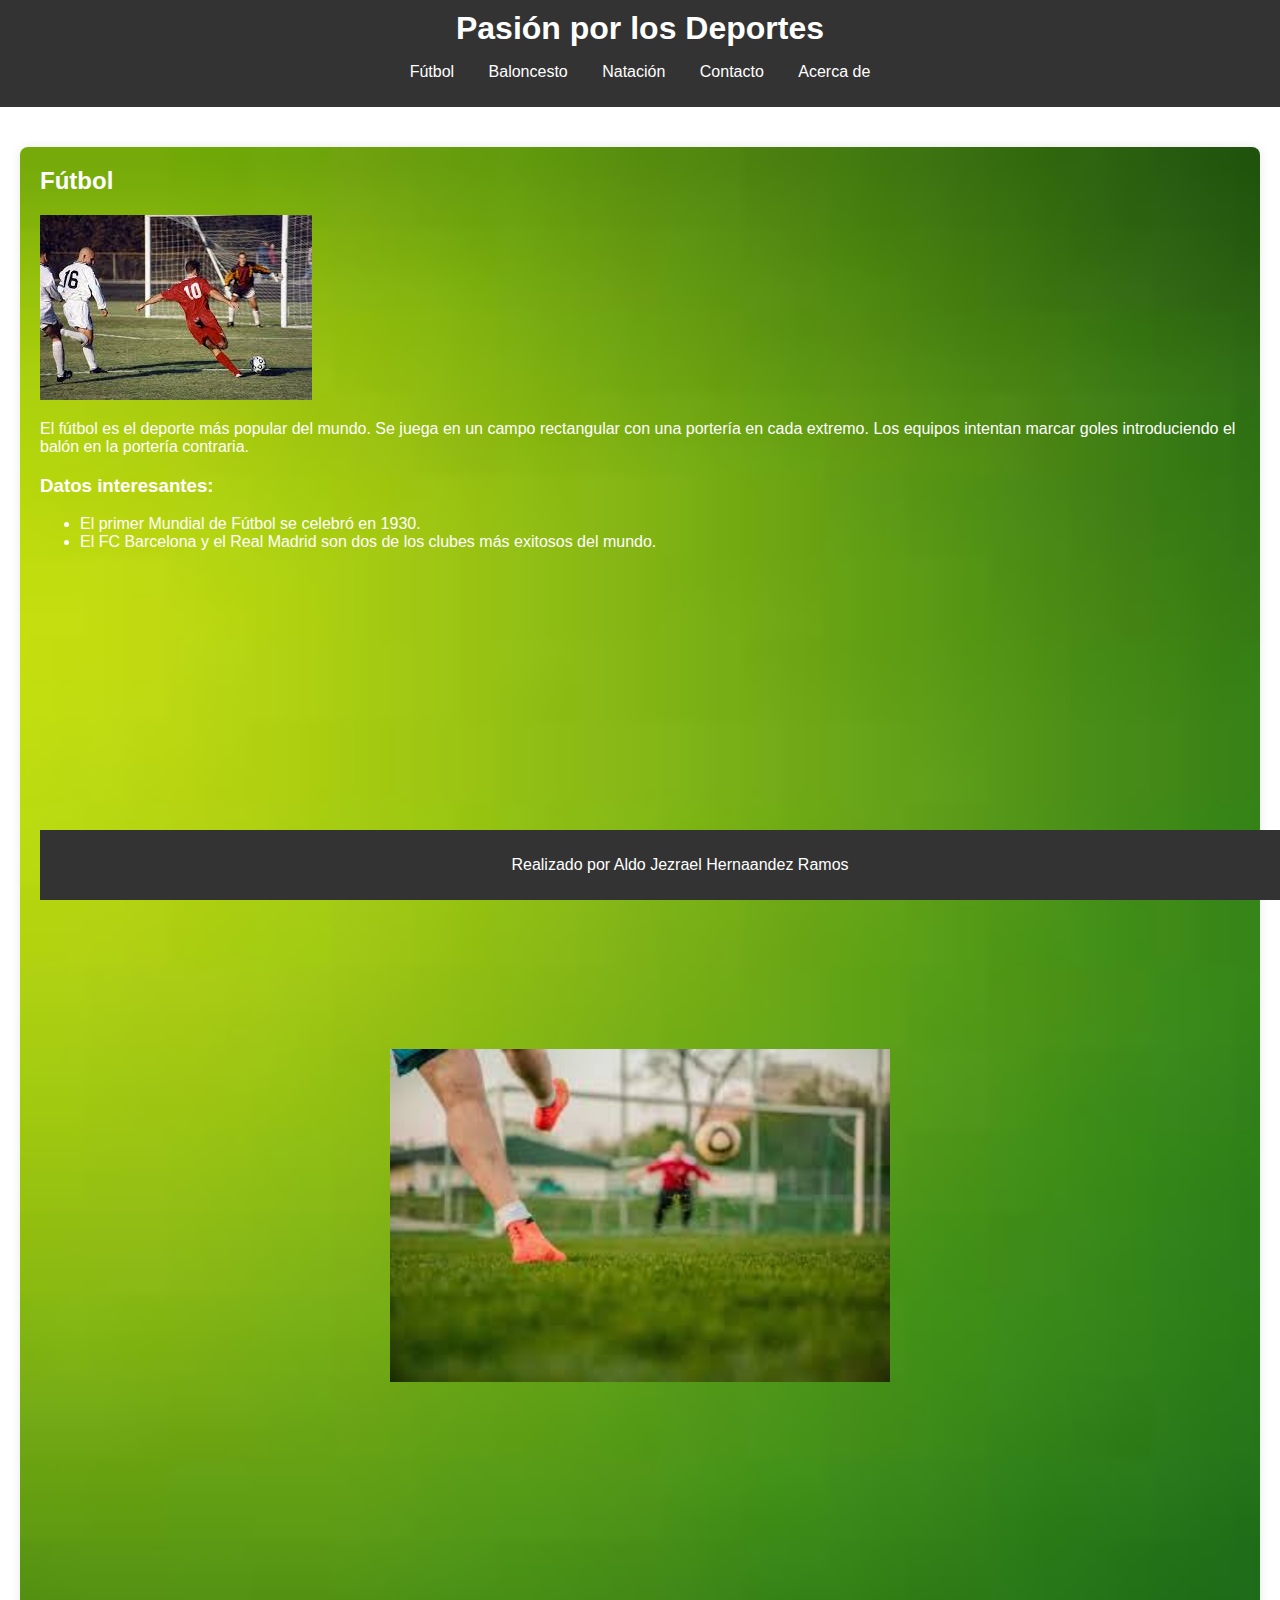
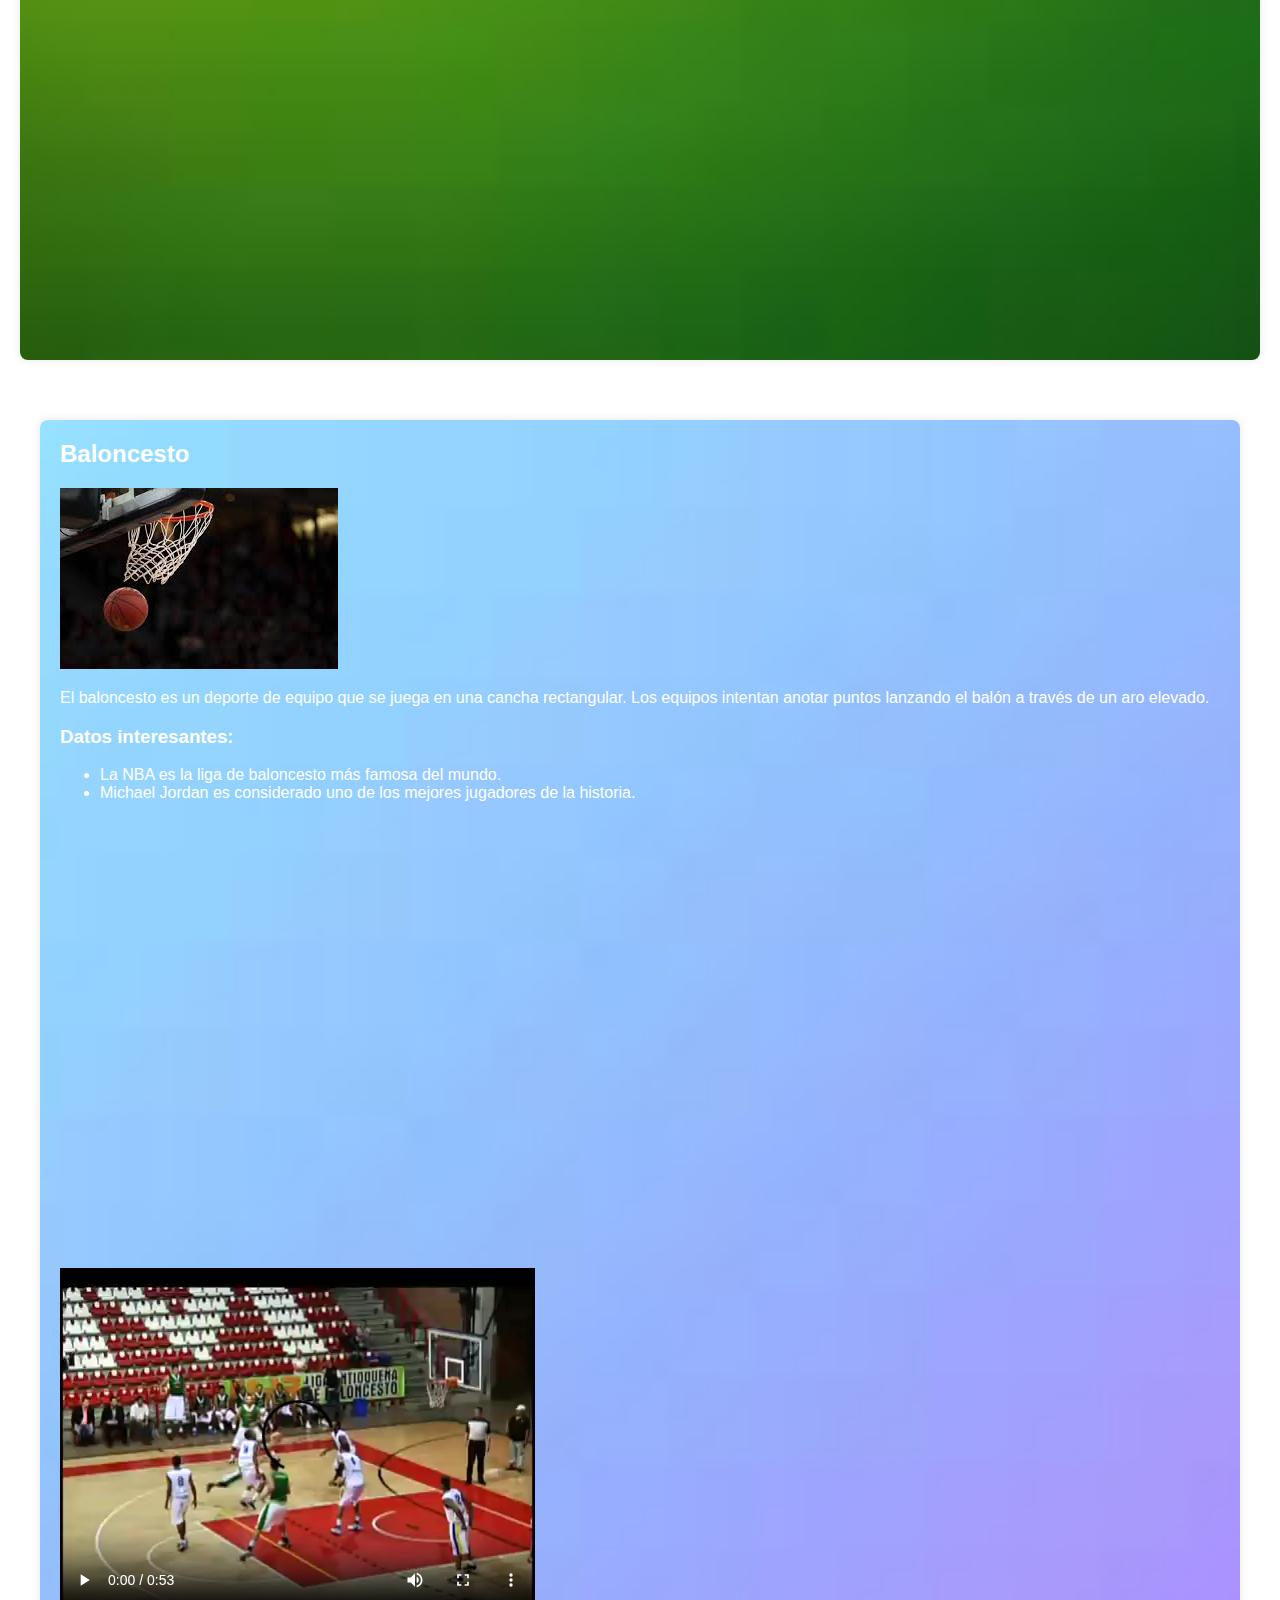
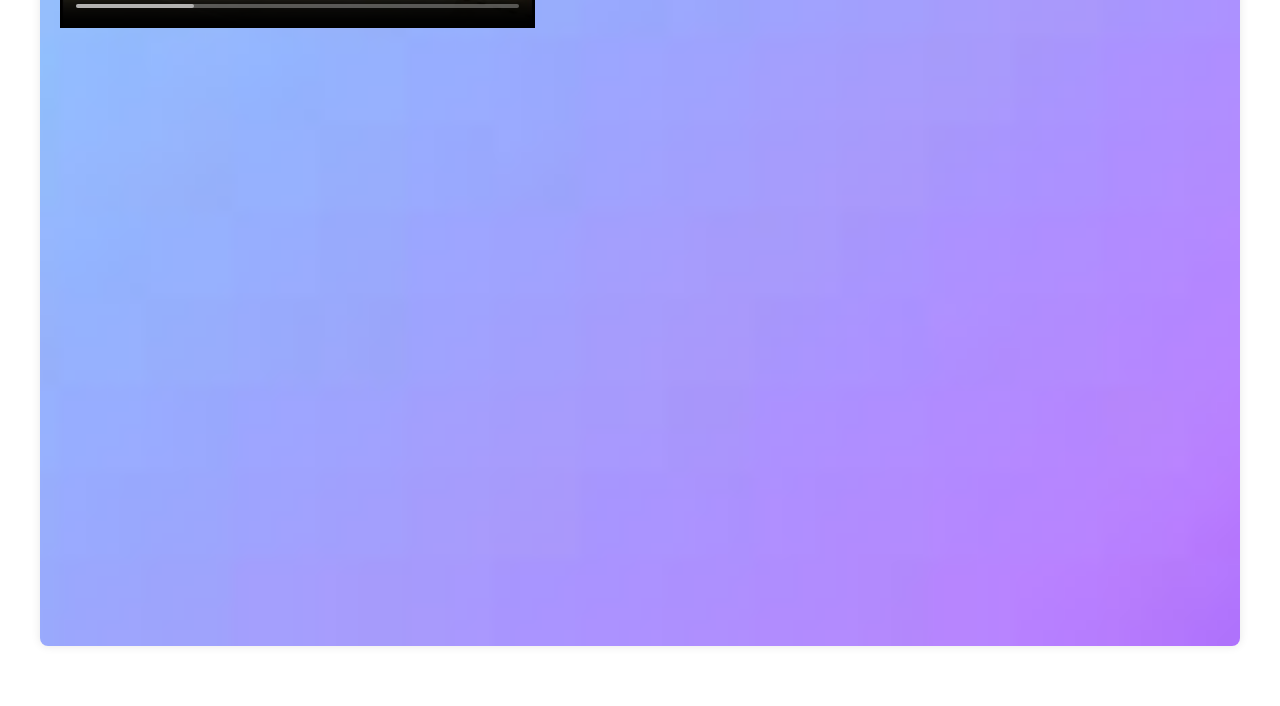
==== index.html @ 8bfe2578 "calculator" ====
<!DOCTYPE html>
<html lang="en">
<head>
    <meta charset="UTF-8">
    <meta name="viewport" content="width=device-width, initial-scale=1.0">
    
    
    <title>Document</title>
    <link rel="stylesheet" href="styles.css">
</head>
<body>
    
    <header>
        <h1>Pasión por los Deportes</h1>
        <nav>
            <ul>
                <li><a href="#futbol">Fútbol</a></li>
                <li><a href="#baloncesto">Baloncesto</a></li>
                
                <li><a href="#natacion">Natación</a></li>
                <li><a href="#contacto">Contacto</a></li>
                <li><a href="acerca.html">Acerca de</a></li>
                
            </ul>
        </nav>
    </header>
   
    

   

    <main>
        <section id="futbol">
            <h2>Fútbol</h2>
            <img src="/imagenes/futbol.jpg" alt="Jugadores de fútbol">
            <p>El fútbol es el deporte más popular del mundo. Se juega en un campo rectangular con una portería en cada extremo. Los equipos intentan marcar goles introduciendo el balón en la portería contraria.</p>
            <h3>Datos interesantes:</h3>
            <ul>
                <li>El primer Mundial de Fútbol se celebró en 1930.</li>
                <li>El FC Barcelona y el Real Madrid son dos de los clubes más exitosos del mundo.</li>
            <div class="container">
                <aside>
                    <h2>sabias que...</h2>
                    <p>Cuando el árbitro indica el inicio de un partido, cada uno de los dos equipos que se enfrentan tiene 11 jugadores en el campo.</p>
                    </aside>    
            </ul>
            <div class="slider-frame">
                <ul>
                    <li><img src="imafutbol/slider1.jpeg" alt=""></li>
                    <li><img src="imafutbol/slider2.jpeg" alt=""></li>
                    <li><img src="imafutbol/slider3.jpeg" alt=""></li>
                    <li><img src="imafutbol/slider4.jpeg" alt=""></li>
                  
                </ul>
            </div>
            
            <div class="container">
                <aside>
                    <h2>sabias que...</h2>
                    <p>El campo de juego. ¿Cuáles son las medidas oficiales de una cancha de fútbol? Debe tener forma rectangular, siendo su largo entre 90 y 120 metros (100 y 110 metros para partidos internacionales), y su ancho entre 45 y 90 metros (64 y 75 metros para partidos internacionales).</p>
                </aside> 
        </section>
      
        
        <main>
        <section id="baloncesto">
            <h2>Baloncesto</h2>
            <img src="/imagenes/baloncesto.jpg" alt="Partido de baloncesto">
            <p>El baloncesto es un deporte de equipo que se juega en una cancha rectangular. Los equipos intentan anotar puntos lanzando el balón a través de un aro elevado.</p>
            <h3>Datos interesantes:</h3>
            <ul>
                <li>La NBA es la liga de baloncesto más famosa del mundo.</li>
                <li>Michael Jordan es considerado uno de los mejores jugadores de la historia.</li>

                <div class="container">
                    <aside>
                        <h2>sabias que...</h2>
                        <p>La superficie de juego para la práctica del "deporte ráfaga" es un rectángulo de 28 metros de longitud por 15 metros de ancho.</p>
                    </aside>
                    
            </ul>
            <video controls>
                <source src="imbasquetboll/Juegos perfectos en el baloncesto profesional.mp4" type="video/mp4">
               
            </video>
            
            <div class="container">
                <aside>
                    <h2>Sabias que...</h2>
                    <p>Se juega con dos equipos de cinco personas, durante 4 períodos o cuartos de 10 minutos (FIBA) 4 o 12 (NBA) minutos cada uno. Al finalizar el segundo cuarto, se realiza un descanso, normalmente de 15 a 20 minutos según la reglamentación propia del campeonato al cual el partido pertenezca.</p>
                </aside>    
        </section>
        
   
        
 
    <footer>
        <p>Realizado por Aldo Jezrael Hernaandez Ramos</p>
    </footer>
</body>
</html>
---- styles.css ----
body {
    font-family: Arial, sans-serif;
    margin: 0;
    padding: 0;
    background-color: #f4f4f4;
}

header {
    background-color: #333;
    color: #fff;
    padding: 10px 0;
    text-align: center;
}

header h1 {
    margin: 0;
}

nav ul {
    list-style-type: none;
    padding: 0;
}

nav ul li {
    display: inline;
    margin: 0 15px;
}

nav ul li a {
    color: #fff;
    text-decoration: none;
}

main {
    padding: 20px;
}

section {
    background-color: #fff;
    margin: 20px 0;
    padding: 20px;
    border-radius: 8px;
    box-shadow: 0 0 10px rgba(0, 0, 0, 0.1);
}

section h2 {
    margin-top: 0;
}

section img {
    max-width: 100%;
    height: auto;
    display: block;
    margin-bottom: 20px;
}

footer {
    background-color: #333;
    color: #fff;
    text-align: center;
    padding: 10px 0;
    position: fixed;
    bottom: 0;
    width: 100%;
}
section#futbol {
    background: url('imagenes/futbol-bg.jpg') no-repeat center center;
    background-size: cover;
    color: #fff;
}

section#baloncesto {
    background: url('imagenes/baloncesto-bg.jpg') no-repeat center center;
    background-size: cover;
    color: #fff;
}



section#natacion {
    background: url('imagenes/natacion-bg.jpg') no-repeat center center;
    background-size: cover;
    color: #fff;
}
.container {
    display: flex;
    flex-direction: row;
    margin-top: 10px;
}
aside {
    width: 200px;
    padding: 20px;
    background-color: hsla(212, 63%, 54%, 0.961);
    margin-left: 1300px;
    margin-bottom: 20px;
}
main {
    flex: 1;
    padding: 20px;
    background-color: hsl(0, 0%, 100%);
}



.slider-frame {
	width: 500px;
    height: auto;
	margin:50px auto 0;
	overflow: hidden;
}


.slider-frame ul {
	display: flex;
	padding: 0;
	width: 400%;
	
	animation: slide 20s infinite alternate ease-in-out;
}

.slider-frame li {
	width: 100%;
	list-style: none;
}

.slider-frame img {
	width: 100%;
}

@keyframes slide {
	0% {margin-left: 0;}
	20% {margin-left: 0;}
	
	25% {margin-left: -100%;}
	45% {margin-left: -100%;}
	
	50% {margin-left: -200%;}
	70% {margin-left: -200%;}
	
	75% {margin-left: -300%;}
	100% {margin-left: -300%;}
}








.slider-dou {
	width: 500px;
    height: auto;
	margin:50px auto 0;
	overflow: hidden;
}


.slider-frame ul {
	display: flex;
	padding: 0;
	width: 400%;
	
	animation: slide 10s infinite alternate ease-in-out;
}

.slider-frame li {
	width: 100%;
	list-style: none;
}

.slider-frame img {
	width: 100%;
}

@keyframes slide {
	0% {margin-left: 0;}
	20% {margin-left: 0;}
	
	25% {margin-left: -100%;}
	45% {margin-left: -100%;}
	
	50% {margin-left: -200%;}
	70% {margin-left: -200%;}
	
	75% {margin-left: -300%;}
	100% {margin-left: -300%;}
}
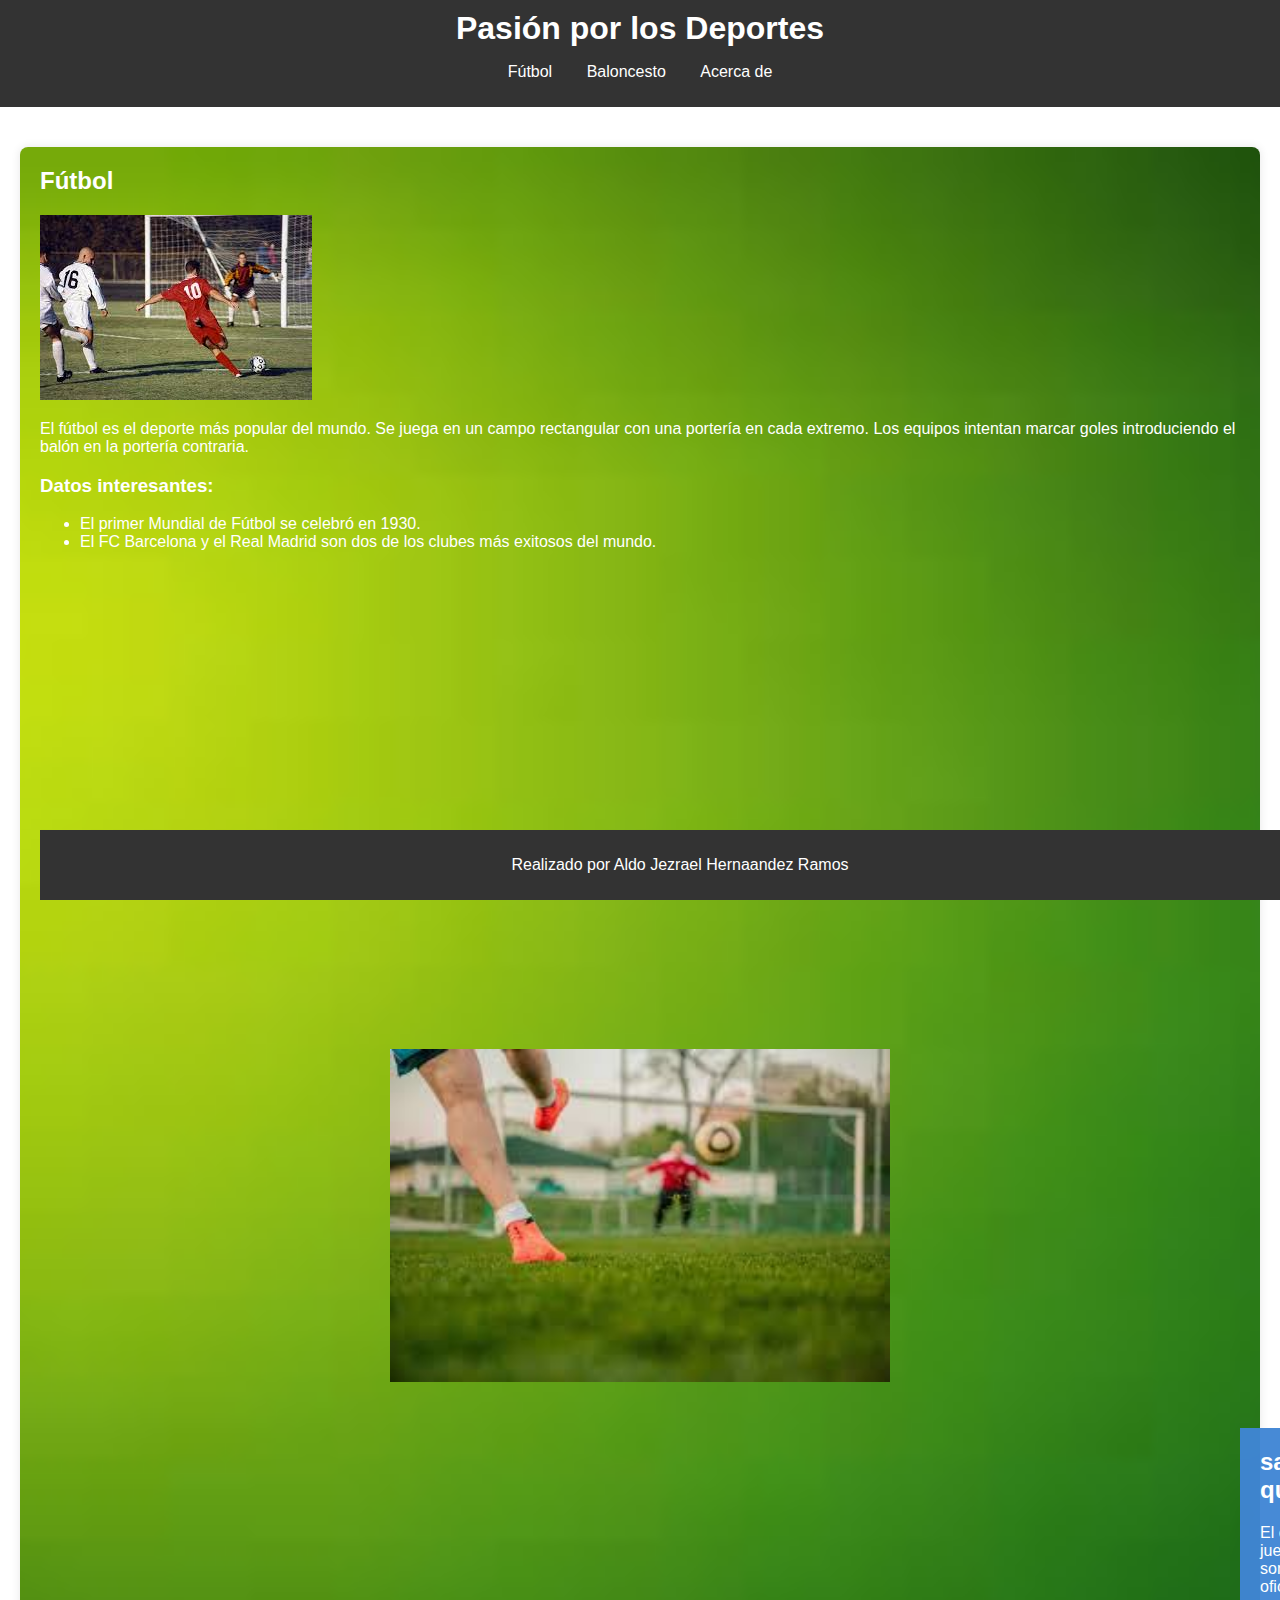
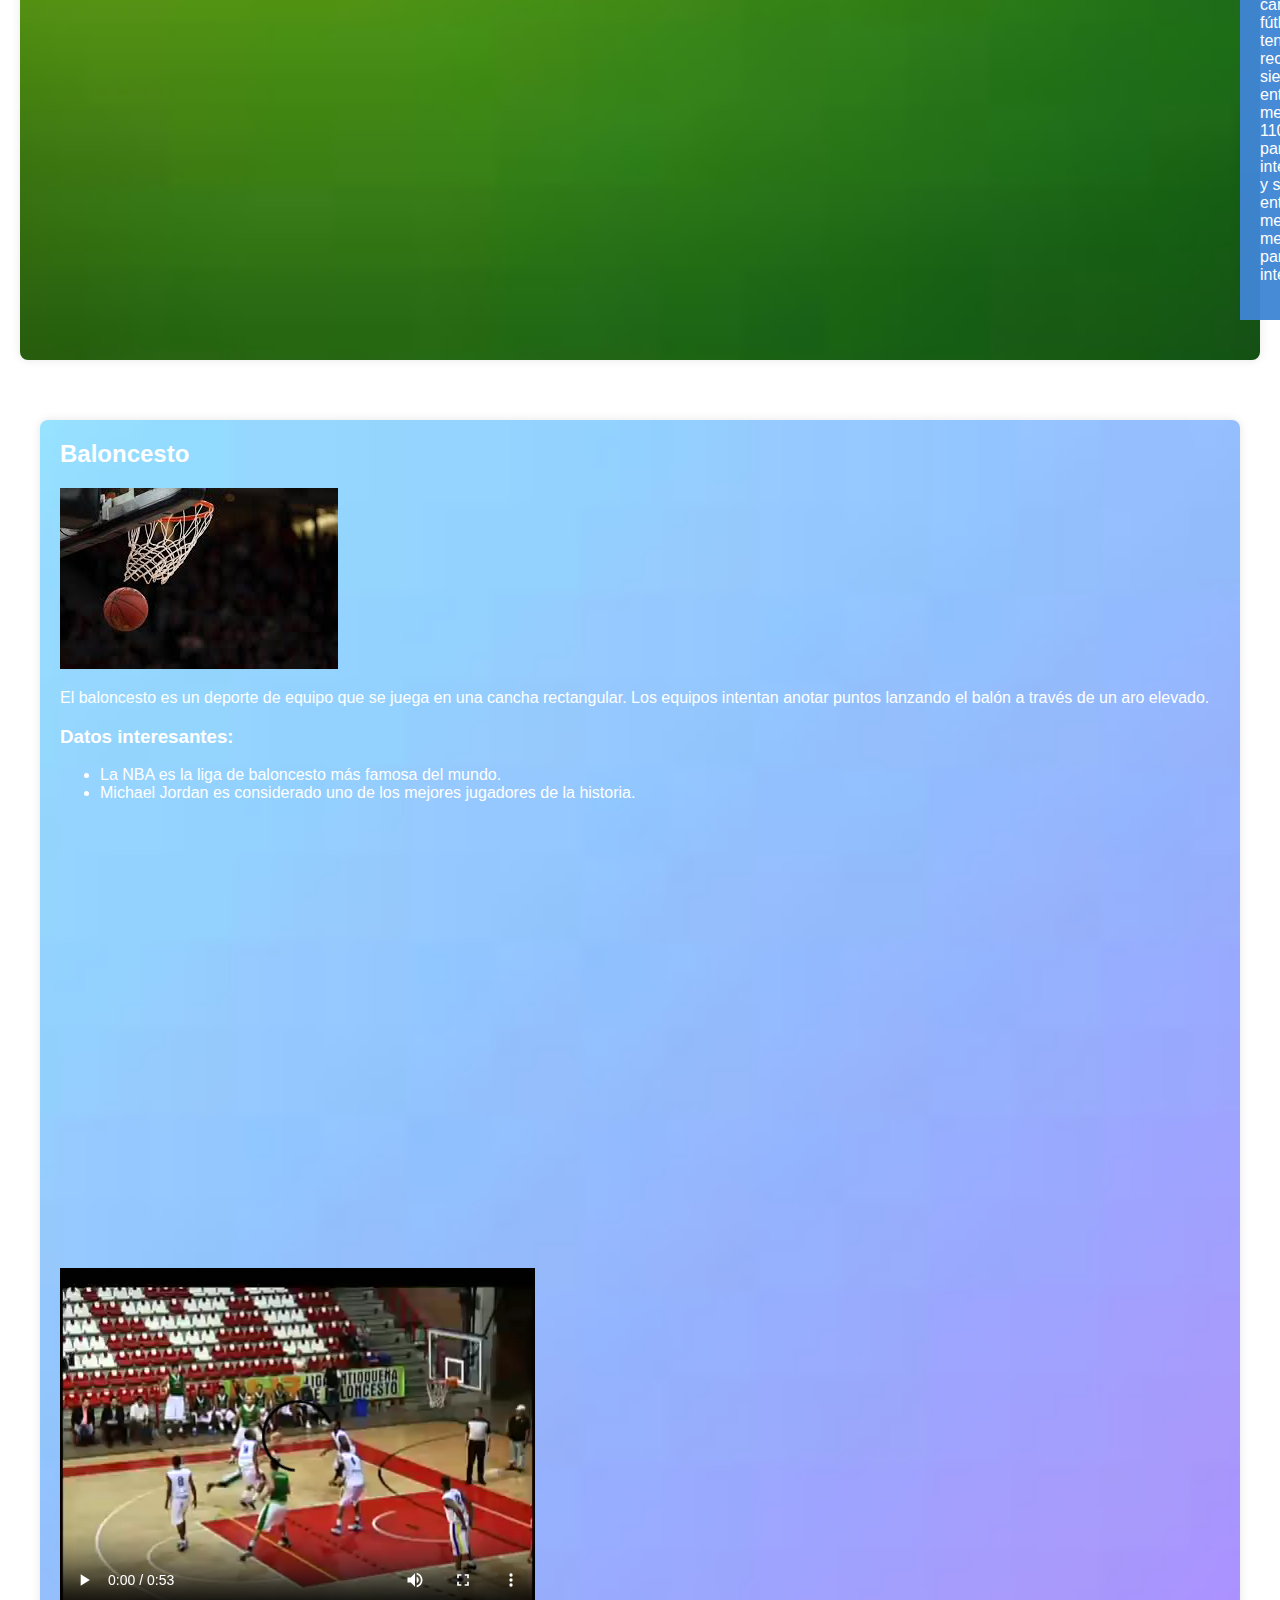
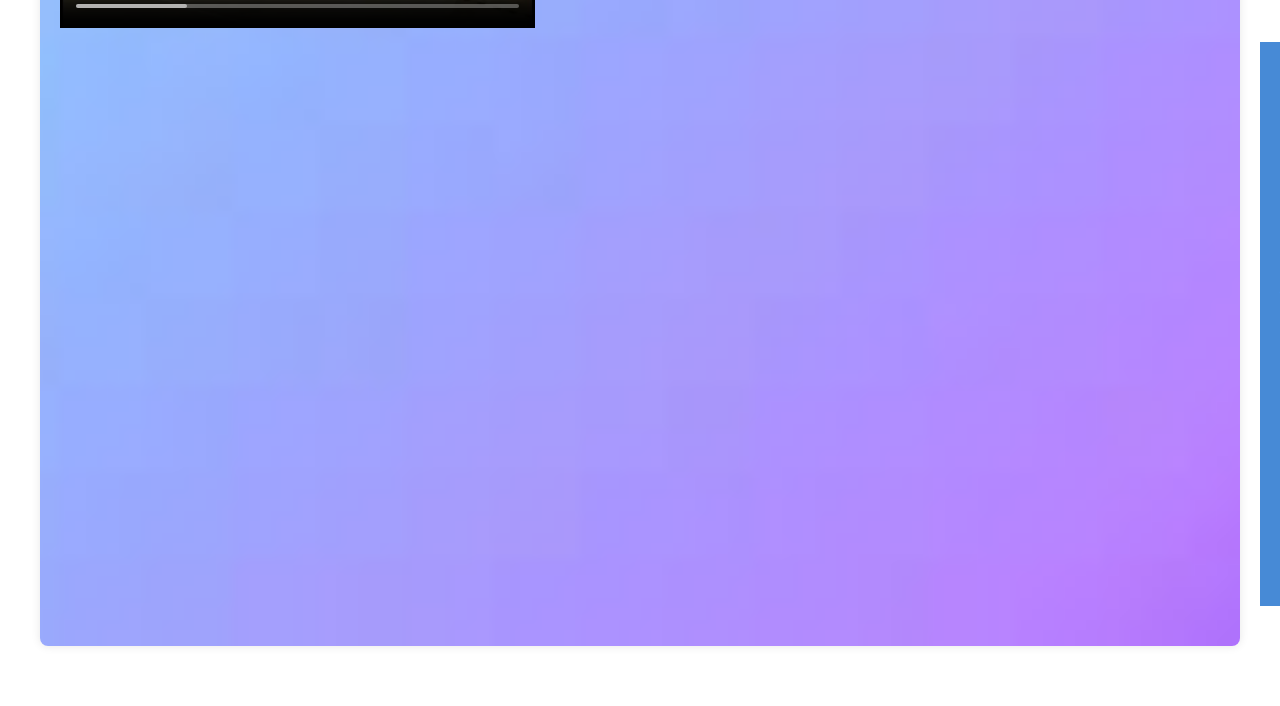
==== commit cb5ce904: "reenvio" ====
--- a/index.html
+++ b/index.html
@@ -16,10 +16,7 @@
             <ul>
                 <li><a href="#futbol">Fútbol</a></li>
                 <li><a href="#baloncesto">Baloncesto</a></li>
-                
-                <li><a href="#natacion">Natación</a></li>
-                <li><a href="#contacto">Contacto</a></li>
-                <li><a href="acerca.html">Acerca de</a></li>
+                 <li><a href="acerca.html">Acerca de</a></li>
                 
             </ul>
         </nav>
--- a/styles.css
+++ b/styles.css
@@ -77,11 +77,7 @@
 
 
 
-section#natacion {
-    background: url('imagenes/natacion-bg.jpg') no-repeat center center;
-    background-size: cover;
-    color: #fff;
-}
+
 .container {
     display: flex;
     flex-direction: row;
@@ -91,7 +87,7 @@
     width: 200px;
     padding: 20px;
     background-color: hsla(212, 63%, 54%, 0.961);
-    margin-left: 1300px;
+    margin-left: 1200px;
     margin-bottom: 20px;
 }
 main {
